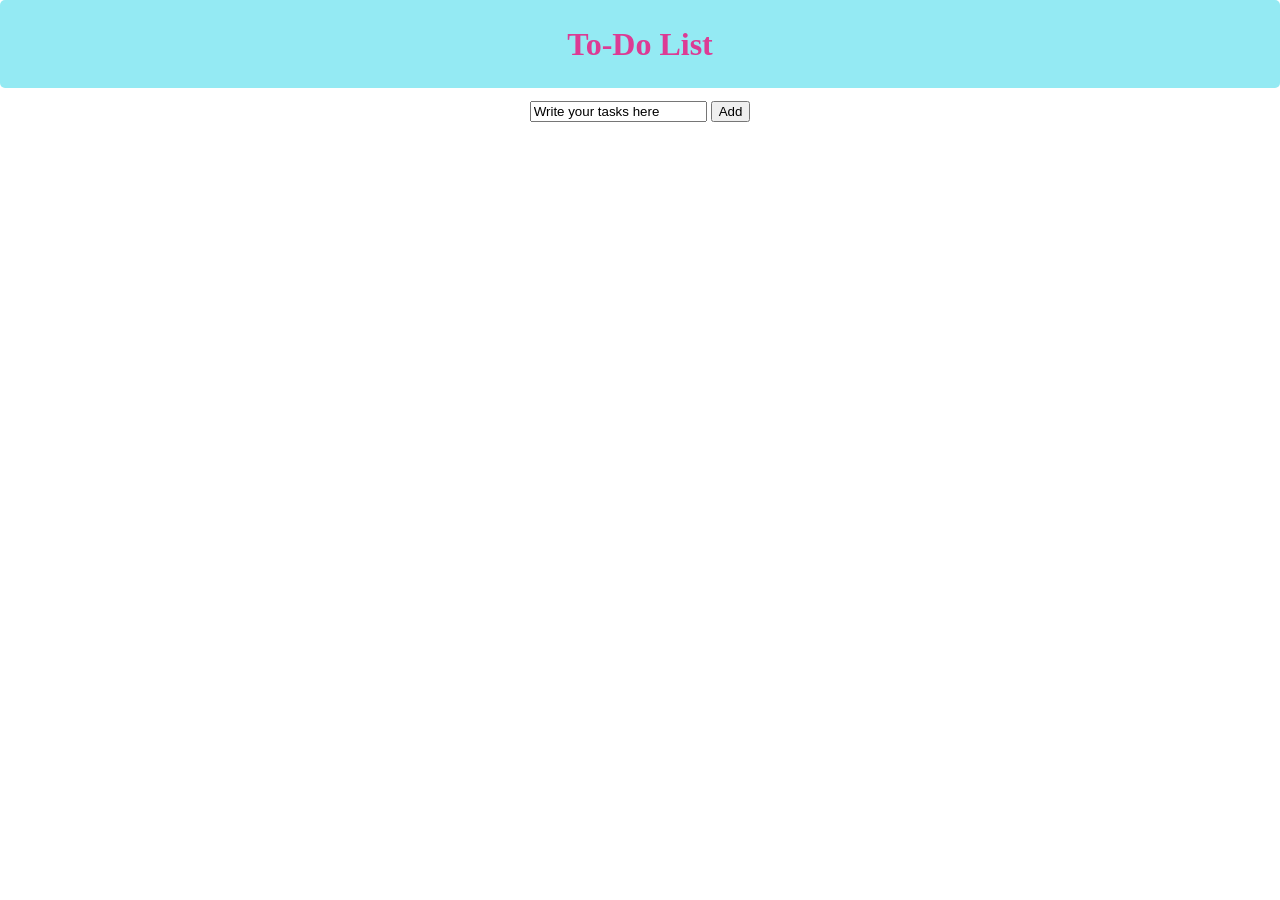
==== index.html @ 1afbd288 "premier commit" ====
<!DOCTYPE html>
<html lang="en">
<head>
  
    <meta charset="UTF-8">
    <meta name="viewport" content="width=device-width, initial-scale=1.0">
    <link rel="stylesheet" href="style.css">
    <title>To - Do list</title>
</head>
<body>
    <h1>To-Do List</h1>
    <form>
        <input value="Write your tasks here">
        <input type="button" value="Add" onclick="addTask()">
    </form>
       
    <script src="script.js"></script>   
    
        

        
    
</body>
</html>
---- style.css ----
body{
    margin: 0%;
}
h1{
    color:rgb(220, 59, 148);
    background-color: rgb(148, 234, 243);
    border-radius: 5px;
    margin: 0% 0% 1% 0%;
    text-align: center;
    padding: 2%;
}
form{
    text-align: center;
}
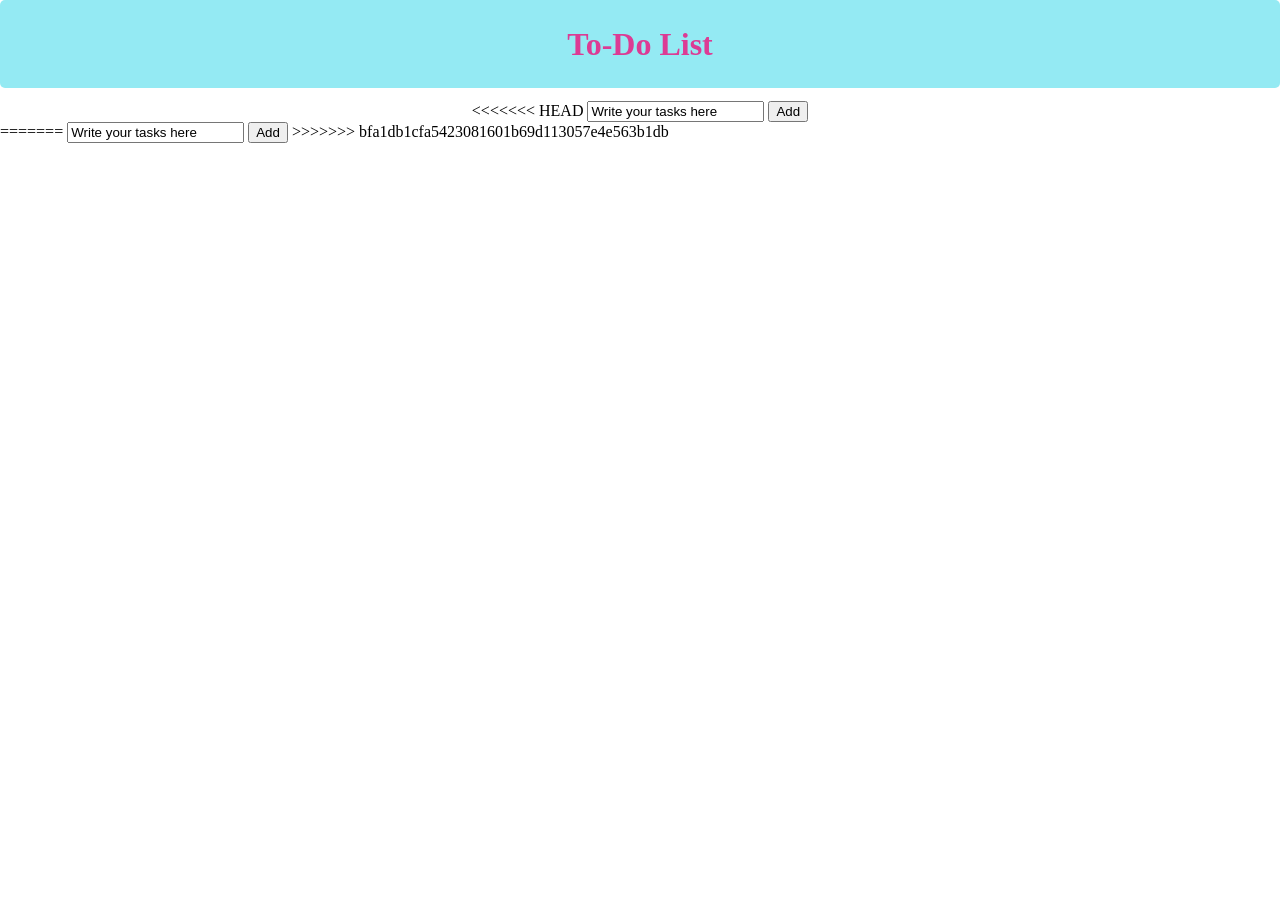
==== commit 1966144b: "ajout taches dans div" ====
--- a/index.html
+++ b/index.html
@@ -10,10 +10,18 @@
 <body>
     <h1>To-Do List</h1>
     <form>
+<<<<<<< HEAD
+        <input value="Write your tasks here" id="writeTask">
+        <input type="button" value="Add" onclick="addTask()">
+    </form>
+    
+    <div id="TasksPlace"></div>
+=======
         <input value="Write your tasks here">
         <input type="button" value="Add" onclick="addTask()">
     </form>
        
+>>>>>>> bfa1db1cfa5423081601b69d113057e4e563b1db
     <script src="script.js"></script>   
     
         
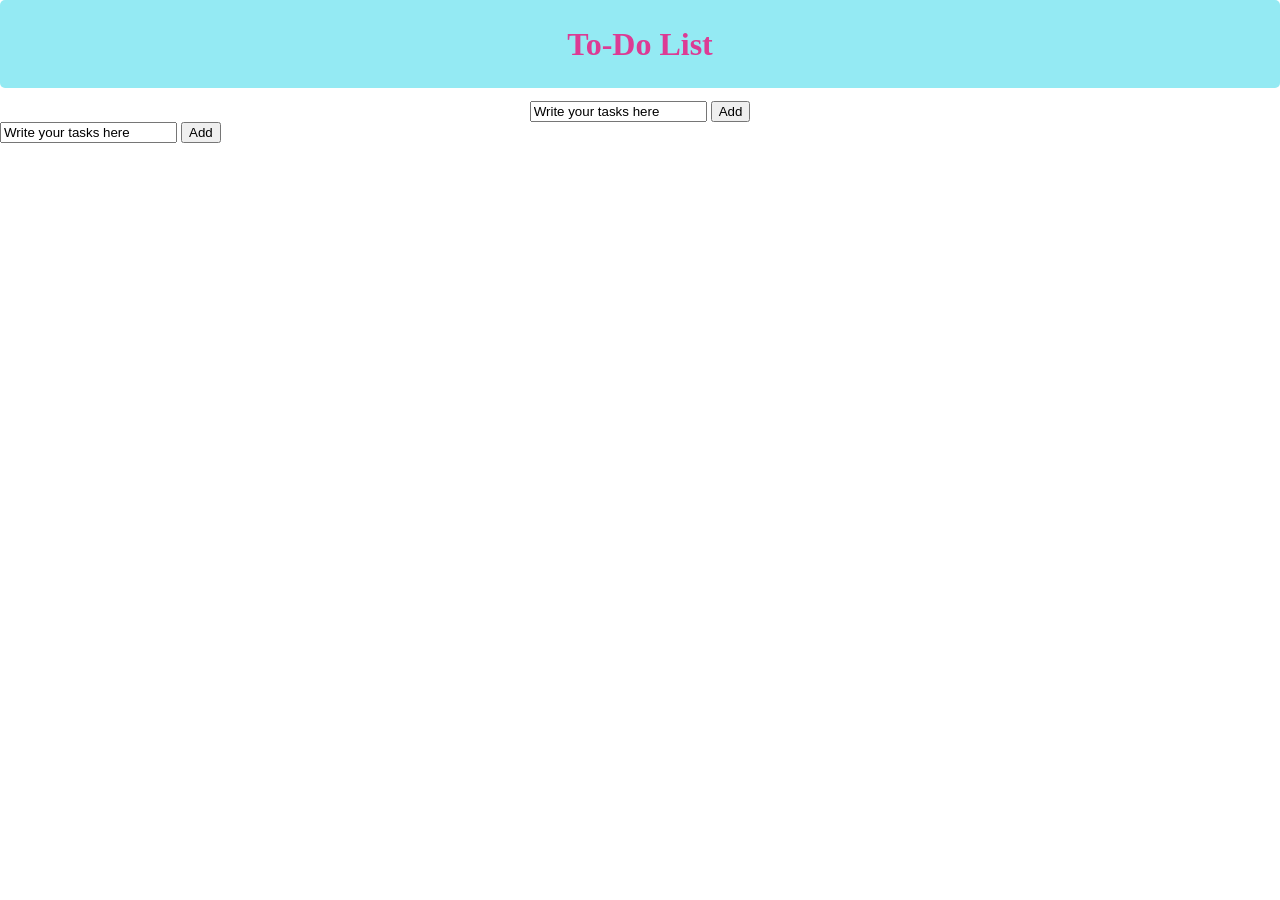
==== commit 281e2db6: "Fix merge conflict in index.html Resolve merge conflict in index.html by removing duplicate input el" ====
--- a/index.html
+++ b/index.html
@@ -10,18 +10,18 @@
 <body>
     <h1>To-Do List</h1>
     <form>
-<<<<<<< HEAD
+
         <input value="Write your tasks here" id="writeTask">
         <input type="button" value="Add" onclick="addTask()">
     </form>
     
     <div id="TasksPlace"></div>
-=======
+
         <input value="Write your tasks here">
         <input type="button" value="Add" onclick="addTask()">
     </form>
        
->>>>>>> bfa1db1cfa5423081601b69d113057e4e563b1db
+
     <script src="script.js"></script>   
     
         
@@ -29,4 +29,4 @@
         
     
 </body>
-</html>+</html>
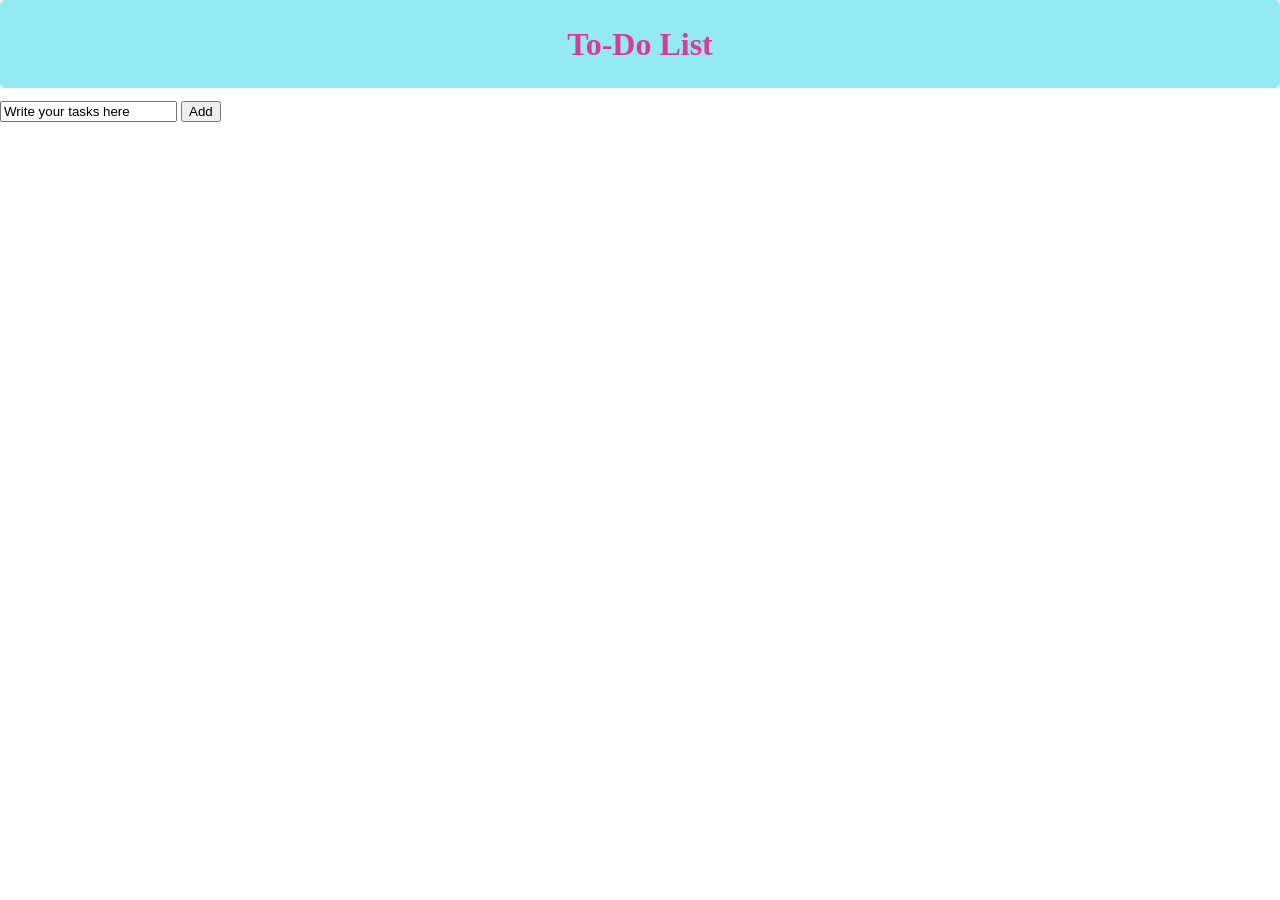
==== commit de769b01: "Refactor form structure for task input" ====
--- a/index.html
+++ b/index.html
@@ -9,11 +9,7 @@
 </head>
 <body>
     <h1>To-Do List</h1>
-    <form>
-
-        <input value="Write your tasks here" id="writeTask">
-        <input type="button" value="Add" onclick="addTask()">
-    </form>
+    
     
     <div id="TasksPlace"></div>
 
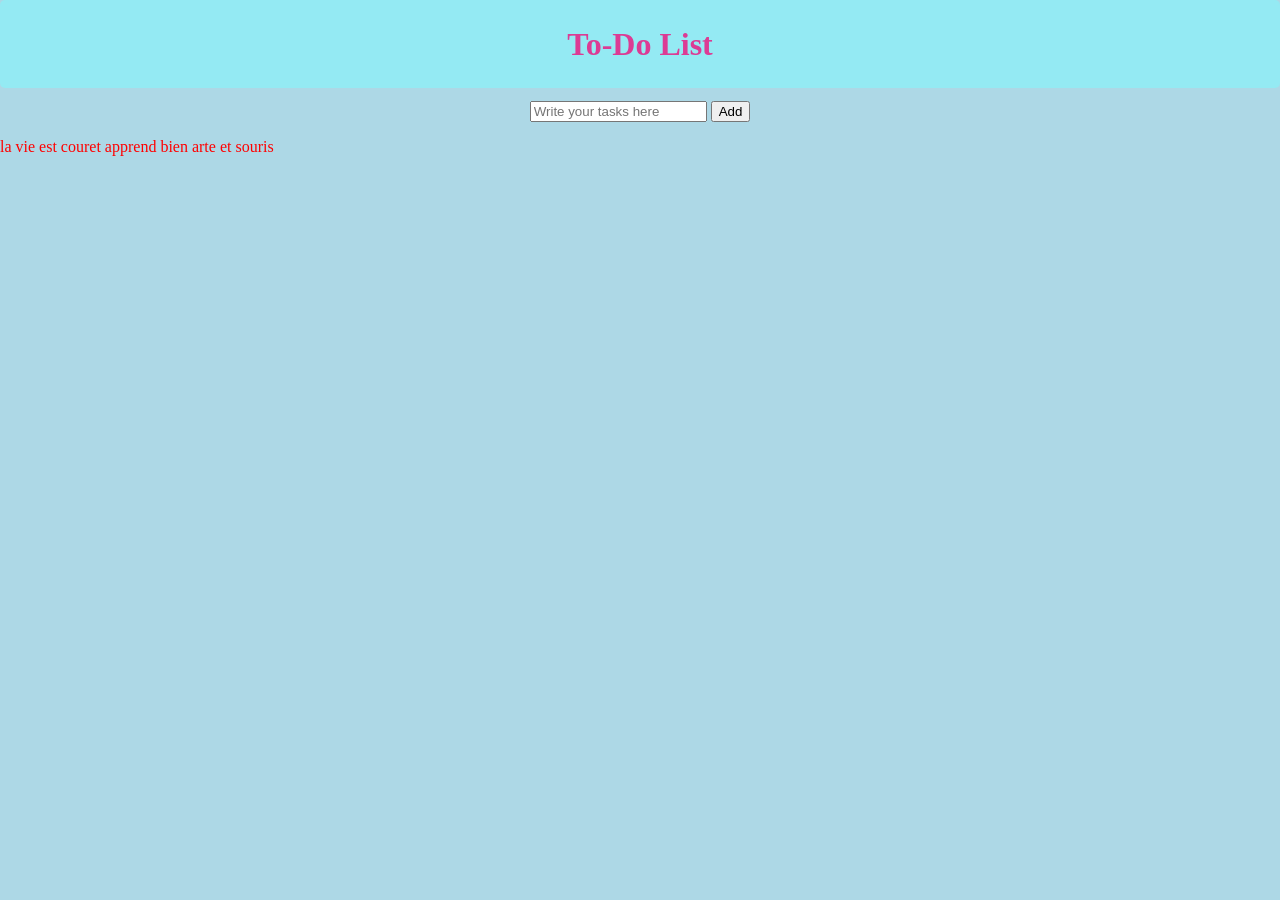
==== commit 84bab7a1: "Fix: validation input vide et correction double appendChlid" ====
--- a/index.html
+++ b/index.html
@@ -9,20 +9,18 @@
 </head>
 <body>
     <h1>To-Do List</h1>
-    
+    <form onsubmit="return false">
+        <input placeholder="Write your tasks here" id="writeTask">
+        <input type="button" value="Add" onclick="addTask()">
+    </form>
     
     <div id="TasksPlace"></div>
 
-        <input value="Write your tasks here">
-        <input type="button" value="Add" onclick="addTask()">
-    </form>
-       
-
     <script src="script.js"></script>   
-    
+    <p>la vie est couret apprend bien arte et souris </p>
         
 
         
     
 </body>
-</html>
+</html>
--- a/style.css
+++ b/style.css
@@ -1,6 +1,9 @@
 body{
     margin: 0%;
+    color: red;
+    background-color: lightblue;
 }
+
 h1{
     color:rgb(220, 59, 148);
     background-color: rgb(148, 234, 243);
@@ -9,6 +12,14 @@
     text-align: center;
     padding: 2%;
 }
+
 form{
     text-align: center;
 }
+
+#TasksPlace {
+    display: flex;
+    flex-direction: column;
+    gap: 10px
+    
+}
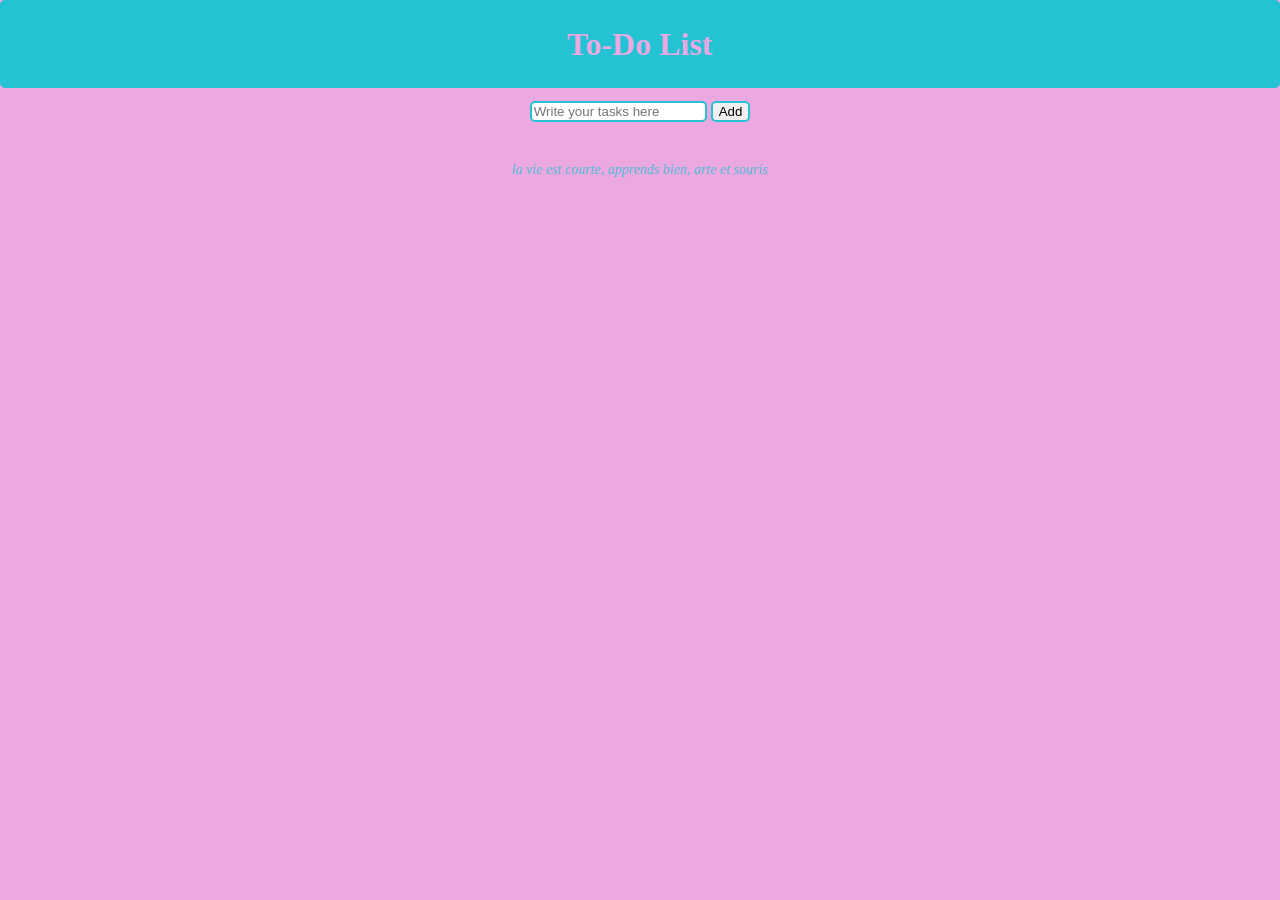
==== commit 49a89593: "improve style" ====
--- a/index.html
+++ b/index.html
@@ -15,9 +15,10 @@
     </form>
     
     <div id="TasksPlace"></div>
+    <p>la vie est courte, apprends bien, arte et souris </p>
 
     <script src="script.js"></script>   
-    <p>la vie est couret apprend bien arte et souris </p>
+    
         
 
         
--- a/style.css
+++ b/style.css
@@ -1,12 +1,12 @@
 body{
     margin: 0%;
-    color: red;
-    background-color: lightblue;
+    color: rgb(9, 10, 8);
+    background-color: rgb(236, 168, 224);
 }
 
 h1{
-    color:rgb(220, 59, 148);
-    background-color: rgb(148, 234, 243);
+    color:rgb(236, 168, 224);
+    background-color: rgb(36, 195, 212);
     border-radius: 5px;
     margin: 0% 0% 1% 0%;
     text-align: center;
@@ -20,6 +20,22 @@
 #TasksPlace {
     display: flex;
     flex-direction: column;
-    gap: 10px
+    gap: 10px;
     
 }
+
+input{
+    border-style: double;
+    border-color: rgb(36, 195, 212);
+    border-radius: 5px;
+    block-size: 5%;
+}
+
+p {
+    text-align: center;
+    font-style: italic;
+    font-size: 14px;
+    color: rgb(36, 195, 212);
+    margin-top: 40px;
+    opacity: 0.8;
+}
